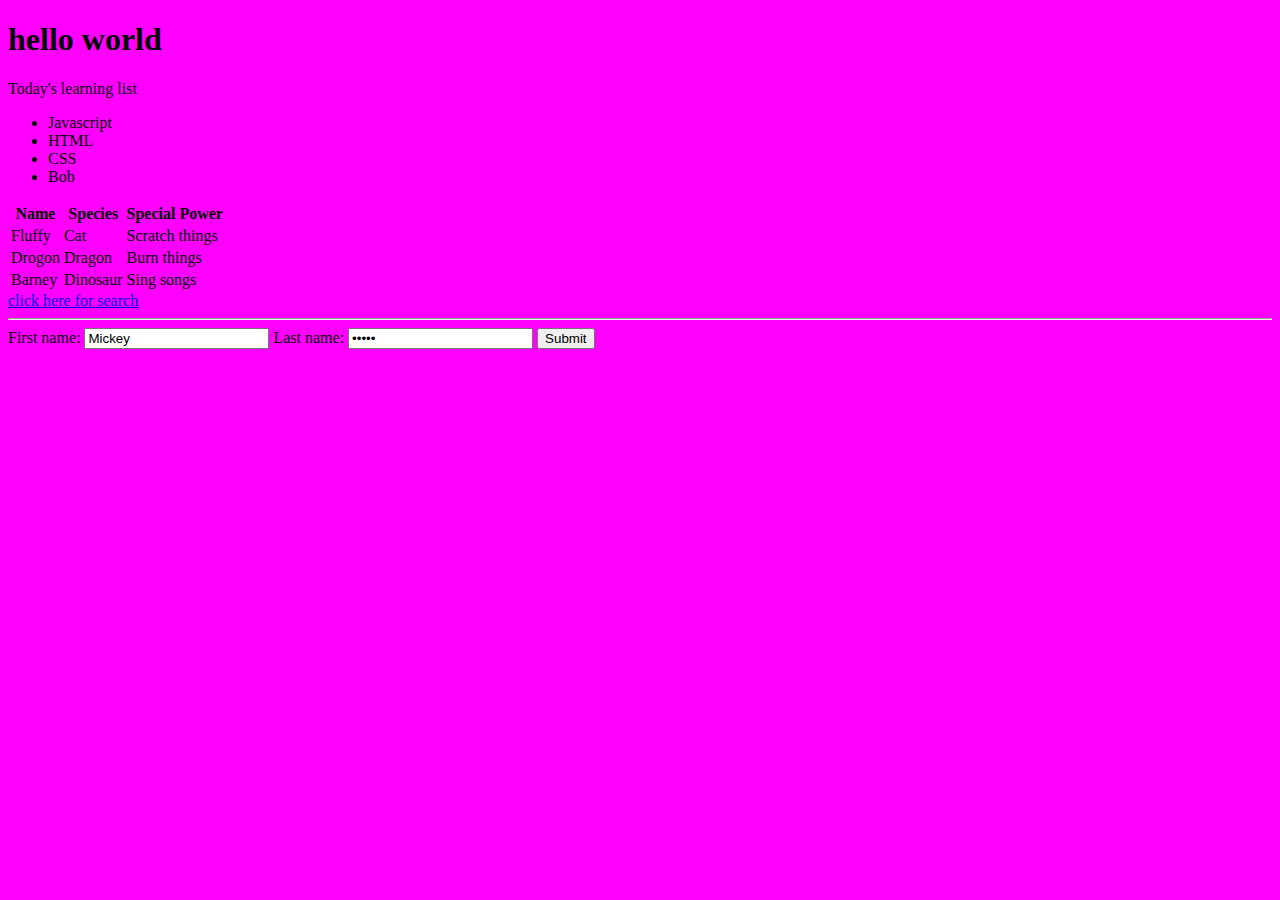
==== index.html @ 28ae9d59 "added index.html" ====
<!DOCTYPE html>
<html lang="en">

<head>
    <meta charset="UTF-8">
    <meta name="viewport" content="width=device-width, initial-scale=1.0">
    <meta http-equiv="X-UA-Compatible" content="ie=edge">
    <title>Document</title>
</head>

<body>
    <h1>hello world</h1>
    <p>Today's learning list</p>
    <ul>
        <li>Javascript </li>
        <li>HTML</li>
        <li>CSS</li>
        <li>Bob</li>
    </ul>

    <table>
        <!-- you can use <table border='1'> for visible borders-->
        <tr>
            <th>Name</th>
            <th>Species</th>
            <th>Special Power</th>
        </tr>
        <tr>
            <td>Fluffy</td>
            <td>Cat</td>
            <td>Scratch things</td>
        </tr>
        <tr>
            <td>Drogon</td>
            <td>Dragon</td>
            <td>Burn things</td>
        </tr>
        <tr>
            <td>Barney</td>
            <td>Dinosaur</td>
            <td>Sing songs</td>
        </tr>
    </table>
    <a href="http://www.google.com">click here for search</a>
    <link rel="stylesheet" href="./css/style.css">
    <hr>

    <form>
        First name:
        <input type="text" name="firstname" value="Mickey"> Last name:
        <input type="password" name="lastname" value="Mouse">
        <input type="submit" value="Submit">
    </form>

</body>

</html>
---- css/style.css ----
body {
    background-color: fuchsia;
}
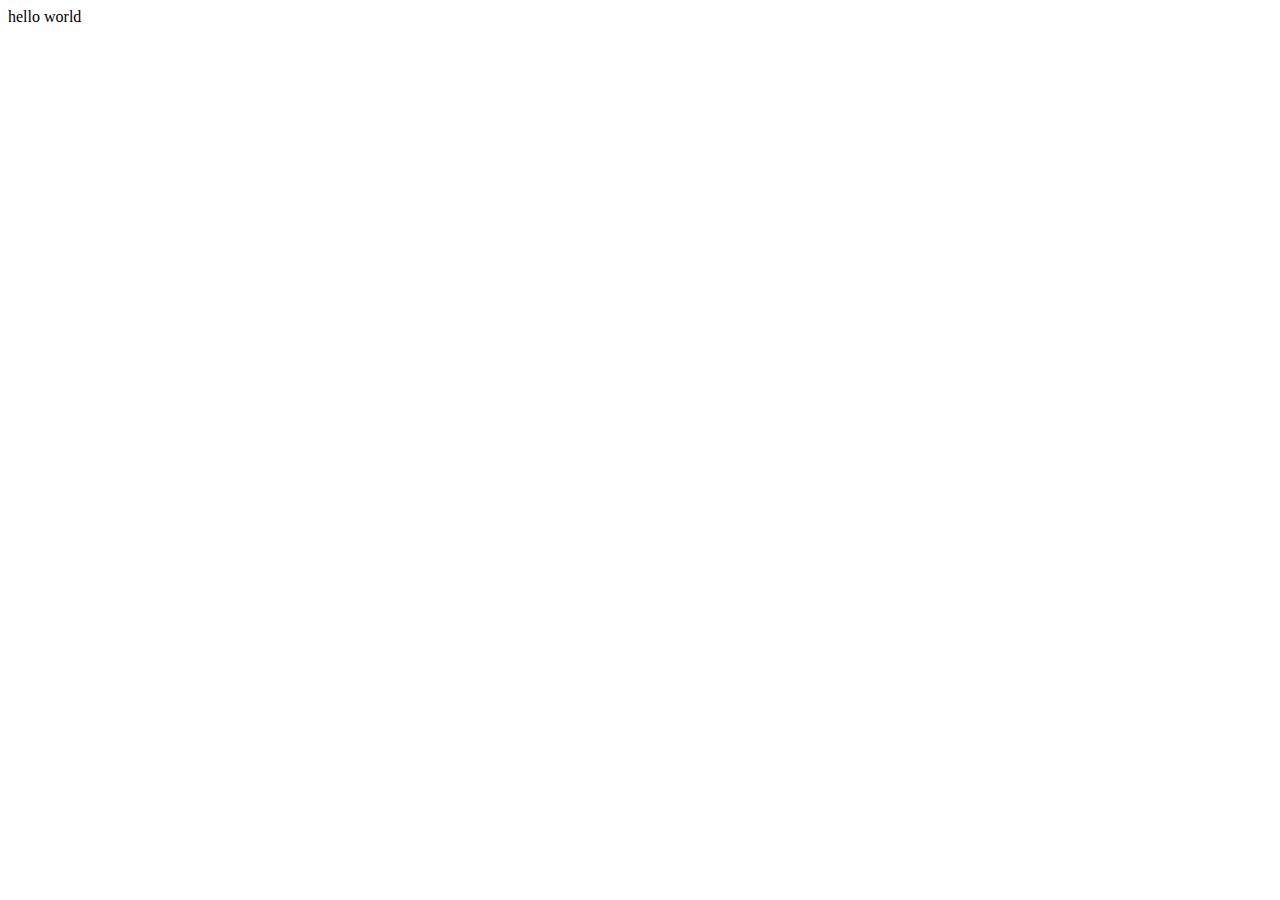
==== commit 1c88c084: "hello world html" ====
--- a/index.html
+++ b/index.html
@@ -9,48 +9,7 @@
 </head>
 
 <body>
-    <h1>hello world</h1>
-    <p>Today's learning list</p>
-    <ul>
-        <li>Javascript </li>
-        <li>HTML</li>
-        <li>CSS</li>
-        <li>Bob</li>
-    </ul>
-
-    <table>
-        <!-- you can use <table border='1'> for visible borders-->
-        <tr>
-            <th>Name</th>
-            <th>Species</th>
-            <th>Special Power</th>
-        </tr>
-        <tr>
-            <td>Fluffy</td>
-            <td>Cat</td>
-            <td>Scratch things</td>
-        </tr>
-        <tr>
-            <td>Drogon</td>
-            <td>Dragon</td>
-            <td>Burn things</td>
-        </tr>
-        <tr>
-            <td>Barney</td>
-            <td>Dinosaur</td>
-            <td>Sing songs</td>
-        </tr>
-    </table>
-    <a href="http://www.google.com">click here for search</a>
-    <link rel="stylesheet" href="./css/style.css">
-    <hr>
-
-    <form>
-        First name:
-        <input type="text" name="firstname" value="Mickey"> Last name:
-        <input type="password" name="lastname" value="Mouse">
-        <input type="submit" value="Submit">
-    </form>
+    <div>hello world</div>
 
 </body>
 
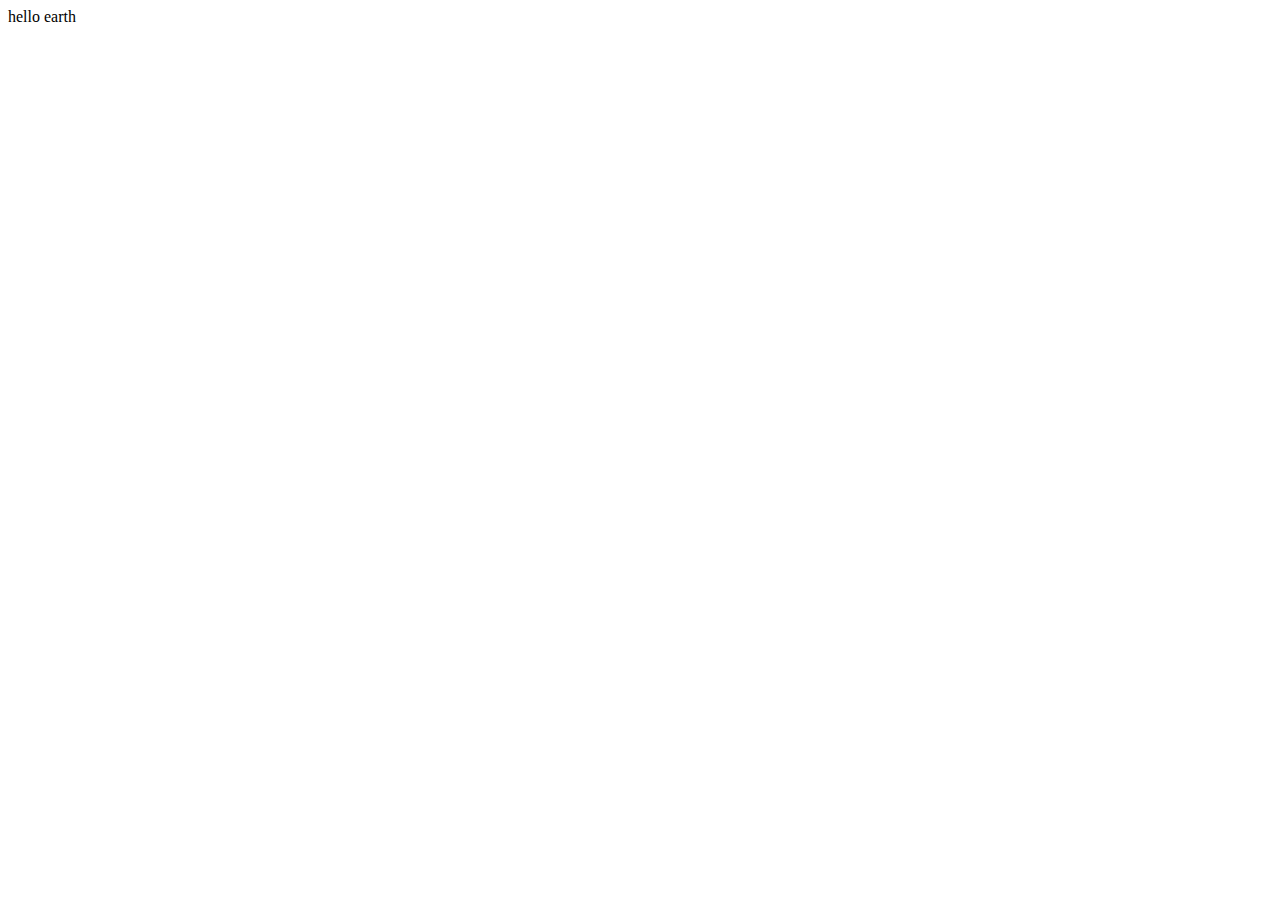
==== commit 8dd99a7d: "hello earth" ====
--- a/index.html
+++ b/index.html
@@ -9,7 +9,7 @@
 </head>
 
 <body>
-    <div>hello world</div>
+    <div>hello earth</div>
 
 </body>
 
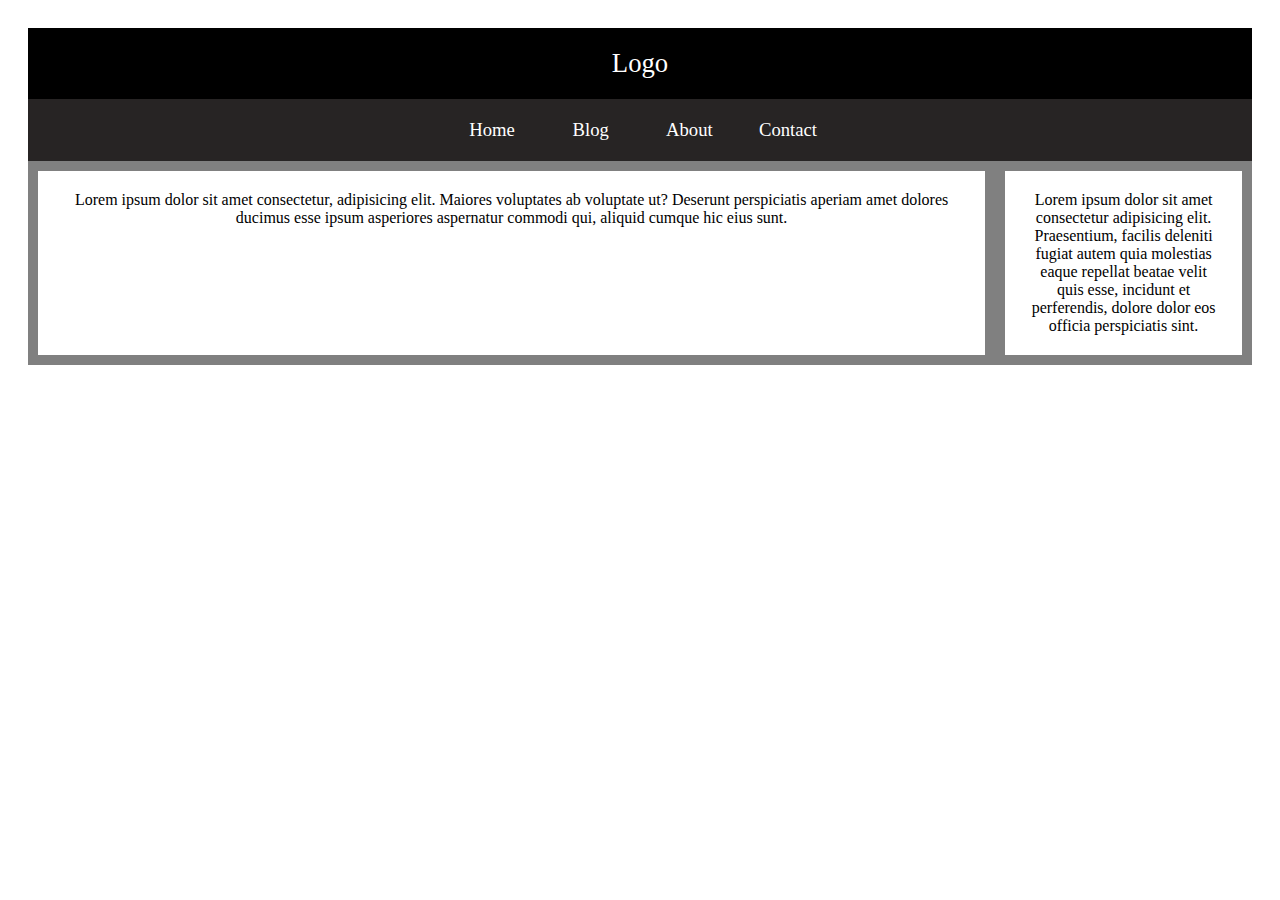
==== commit 59a4194b: "grid css" ====
--- a/index.html
+++ b/index.html
@@ -1,16 +1,30 @@
 <!DOCTYPE html>
 <html lang="en">
-
 <head>
     <meta charset="UTF-8">
     <meta name="viewport" content="width=device-width, initial-scale=1.0">
     <meta http-equiv="X-UA-Compatible" content="ie=edge">
     <title>Document</title>
+
+    <link rel="stylesheet" href="./grid.css">
 </head>
 
 <body>
-    <div>hello earth</div>
-
+    <div class='grid'>
+        <div class=header>Logo</div>
+        <div class='navigation'>
+            <div></div>
+            <div>Home</div>
+            <div>Blog</div>
+            <div>About</div>
+            <div>Contact</div>
+            <div></div>
+        </div>
+        <div class=body>
+            <div id=body_left>Lorem ipsum dolor sit amet consectetur, adipisicing elit. Maiores voluptates ab voluptate ut? Deserunt perspiciatis aperiam amet dolores ducimus esse ipsum asperiores aspernatur commodi qui, aliquid cumque hic eius sunt.</div>
+            <div id=body_right>Lorem ipsum dolor sit amet consectetur adipisicing elit. Praesentium, facilis deleniti fugiat autem quia molestias eaque repellat beatae velit quis esse, incidunt et perferendis, dolore dolor eos officia perspiciatis sint.</div>
+        </div>
+        
+    </div>
 </body>
-
 </html>--- a/grid.css
+++ b/grid.css
@@ -0,0 +1,41 @@
+.grid {
+    display: grid;
+    grid-template-columns: 1fr;
+    text-align: center;
+    padding: 20px;
+}
+
+.header {
+    display: grid;
+    background-color: black;
+    color: white;
+    font-size: 20pt;
+    padding: 20px;
+}
+.navigation {
+    display: grid;
+    grid-template-columns: 4fr 1fr 1fr 1fr 1fr 4fr;
+    background-color: rgb(39, 36, 36);
+    padding: 20px;
+    font-size: 14pt;
+    color: white;
+}
+
+.body {
+    display: grid;
+    grid-template-columns: 4fr 1fr;
+    background-color: grey;
+    grid-column-gap: 20px;
+    padding: 10px;
+}
+
+#body_left {
+    background-color:white;
+    padding: 20px;
+    
+}
+
+#body_right {
+    background-color:white;
+    padding: 20px;
+}
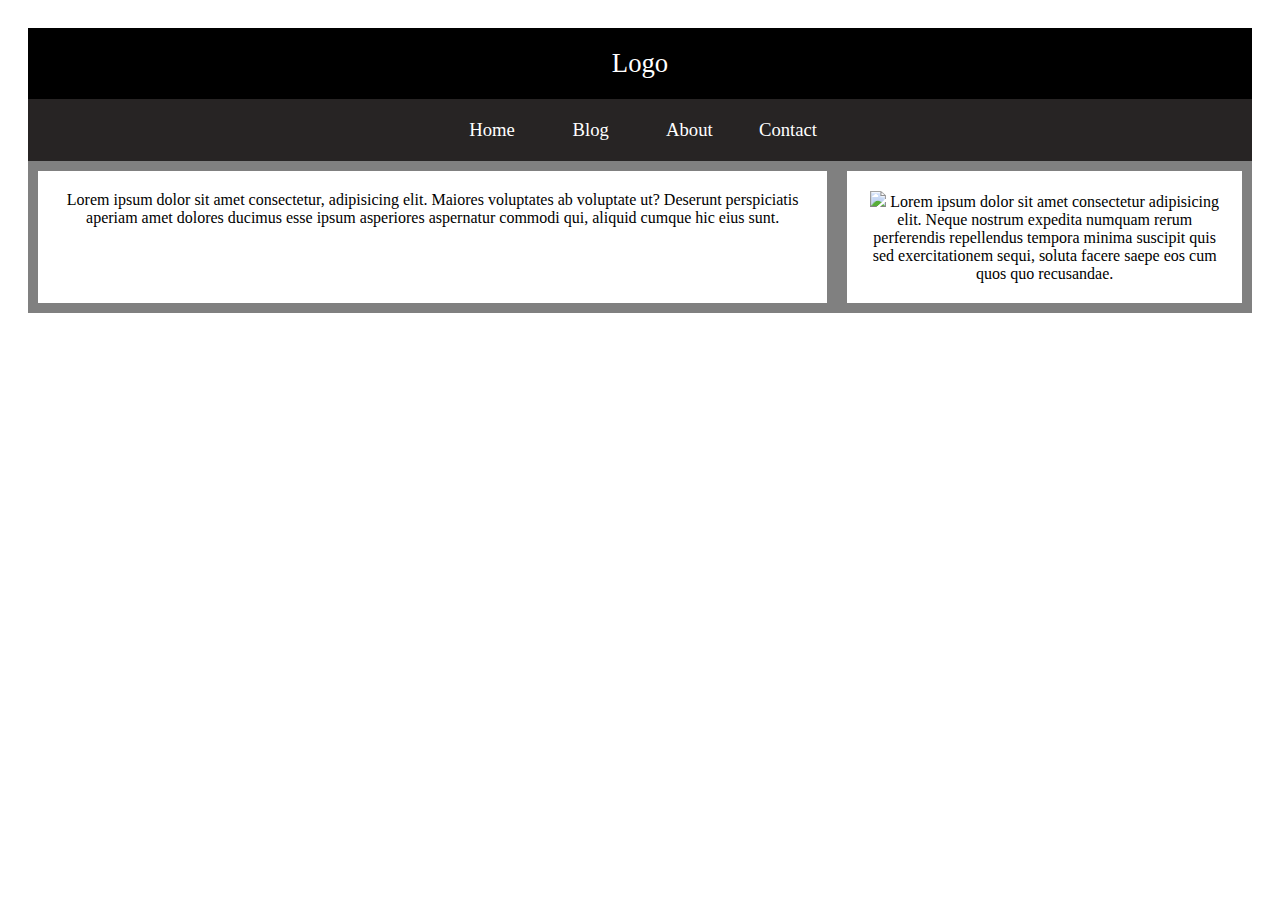
==== commit 3a004320: "added image" ====
--- a/index.html
+++ b/index.html
@@ -22,7 +22,12 @@
         </div>
         <div class=body>
             <div id=body_left>Lorem ipsum dolor sit amet consectetur, adipisicing elit. Maiores voluptates ab voluptate ut? Deserunt perspiciatis aperiam amet dolores ducimus esse ipsum asperiores aspernatur commodi qui, aliquid cumque hic eius sunt.</div>
-            <div id=body_right>Lorem ipsum dolor sit amet consectetur adipisicing elit. Praesentium, facilis deleniti fugiat autem quia molestias eaque repellat beatae velit quis esse, incidunt et perferendis, dolore dolor eos officia perspiciatis sint.</div>
+            <div id=body_right>
+                <span>
+                    <img id="onepiece" src="https://a248.e.akamai.net/ib.huluim.com/show_key_art/2138?size=1600x600&region=US">
+                </span>
+                <span>Lorem ipsum dolor sit amet consectetur adipisicing elit. Neque nostrum expedita numquam rerum perferendis repellendus tempora minima suscipit quis sed exercitationem sequi, soluta facere saepe eos cum quos quo recusandae.</span>
+            </div>
         </div>
         
     </div>
--- a/grid.css
+++ b/grid.css
@@ -23,7 +23,7 @@
 
 .body {
     display: grid;
-    grid-template-columns: 4fr 1fr;
+    grid-template-columns: 4fr 2fr;
     background-color: grey;
     grid-column-gap: 20px;
     padding: 10px;
@@ -39,3 +39,7 @@
     background-color:white;
     padding: 20px;
 }
+
+#onepiece {
+    max-width: 100%;
+}
